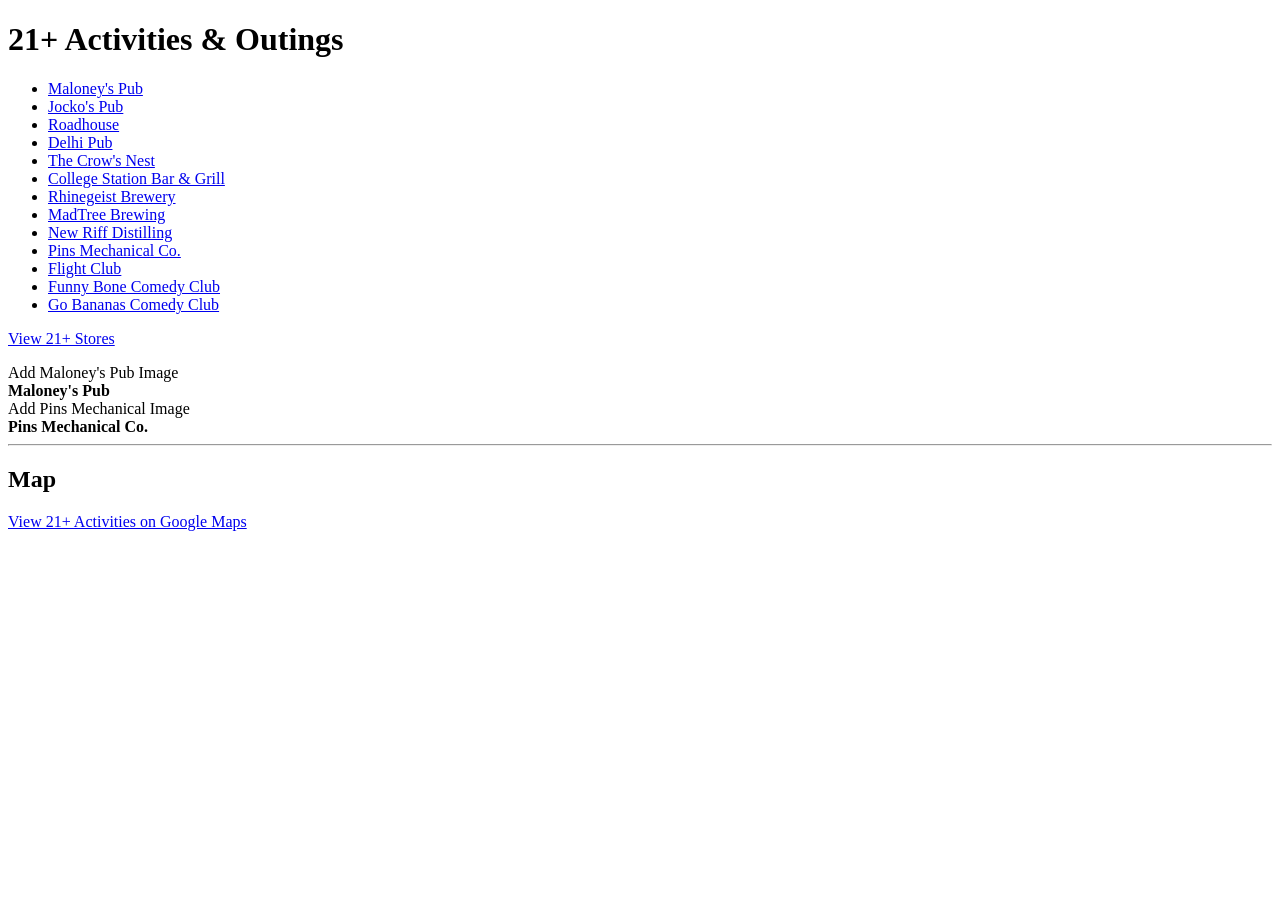
==== 21-plus-activities.html @ 370222ba "Create 21-plus-activities.html" ====
<!DOCTYPE html>
<html lang="en">
<head>
  <meta charset="UTF-8">
  <meta name="viewport" content="width=device-width, initial-scale=1">

  <title>21+ Activities & Outings | Mount & About</title>

  <meta
    name="description"
    content="Explore 21+ activities and outings around Cincinnati."
  >

  <link rel="stylesheet" href="css/styles.css">
</head>

<body>

  <div data-include="partials/header.html"></div>

  <main class="shell">

    <h1 class="title display">21+ Activities & Outings</h1>

    <section class="category-grid">

      <div>

        <ul class="place-list">

          <li><a href="https://www.google.com/search?q=Maloneys+Pub+Cincinnati" target="_blank">Maloney's Pub</a></li>
          <li><a href="https://www.google.com/search?q=Jockos+Pub+Cincinnati" target="_blank">Jocko's Pub</a></li>
          <li><a href="https://www.google.com/search?q=Roadhouse+Cincinnati" target="_blank">Roadhouse</a></li>
          <li><a href="https://www.google.com/search?q=Delhi+Pub+Ohio" target="_blank">Delhi Pub</a></li>
          <li><a href="https://www.google.com/search?q=The+Crows+Nest+Cincinnati" target="_blank">The Crow's Nest</a></li>
          <li><a href="https://www.google.com/search?q=College+Station+Bar+and+Grill+Cincinnati" target="_blank">College Station Bar & Grill</a></li>
          <li><a href="https://www.google.com/search?q=Rhinegeist+Brewery+Cincinnati" target="_blank">Rhinegeist Brewery</a></li>
          <li><a href="https://www.google.com/search?q=MadTree+Brewing+Cincinnati" target="_blank">MadTree Brewing</a></li>
          <li><a href="https://www.google.com/search?q=New+Riff+Distilling" target="_blank">New Riff Distilling</a></li>
          <li><a href="https://www.google.com/search?q=Pins+Mechanical+Cincinnati" target="_blank">Pins Mechanical Co.</a></li>
          <li><a href="https://www.google.com/search?q=Flight+Club+Cincinnati" target="_blank">Flight Club</a></li>
          <li><a href="https://www.google.com/search?q=Funny+Bone+Comedy+Club+Cincinnati" target="_blank">Funny Bone Comedy Club</a></li>
          <li><a href="https://www.google.com/search?q=Go+Bananas+Comedy+Club+Cincinnati" target="_blank">Go Bananas Comedy Club</a></li>

        </ul>

        <p>
          <a href="21-plus-stores.html">
            View 21+ Stores
          </a>
        </p>

      </div>

      <aside class="highlights">

        <article class="highlight">
          <div class="art">Add Maloney's Pub Image</div>
          <strong>Maloney's Pub</strong>
        </article>

        <article class="highlight">
          <div class="art">Add Pins Mechanical Image</div>
          <strong>Pins Mechanical Co.</strong>
        </article>

      </aside>

    </section>

    <hr class="rule">

    <section class="map">
      <h2 class="display">Map</h2>

      <div class="map-box">
        <a
          href="https://www.google.com/maps/search/?api=1&query=Bars+Cincinnati+Ohio"
          target="_blank"
        >
          View 21+ Activities on Google Maps
        </a>
      </div>
    </section>

  </main>

  <div data-include="partials/footer.html"></div>

  <script src="js/include.js"></script>

</body>
</html>
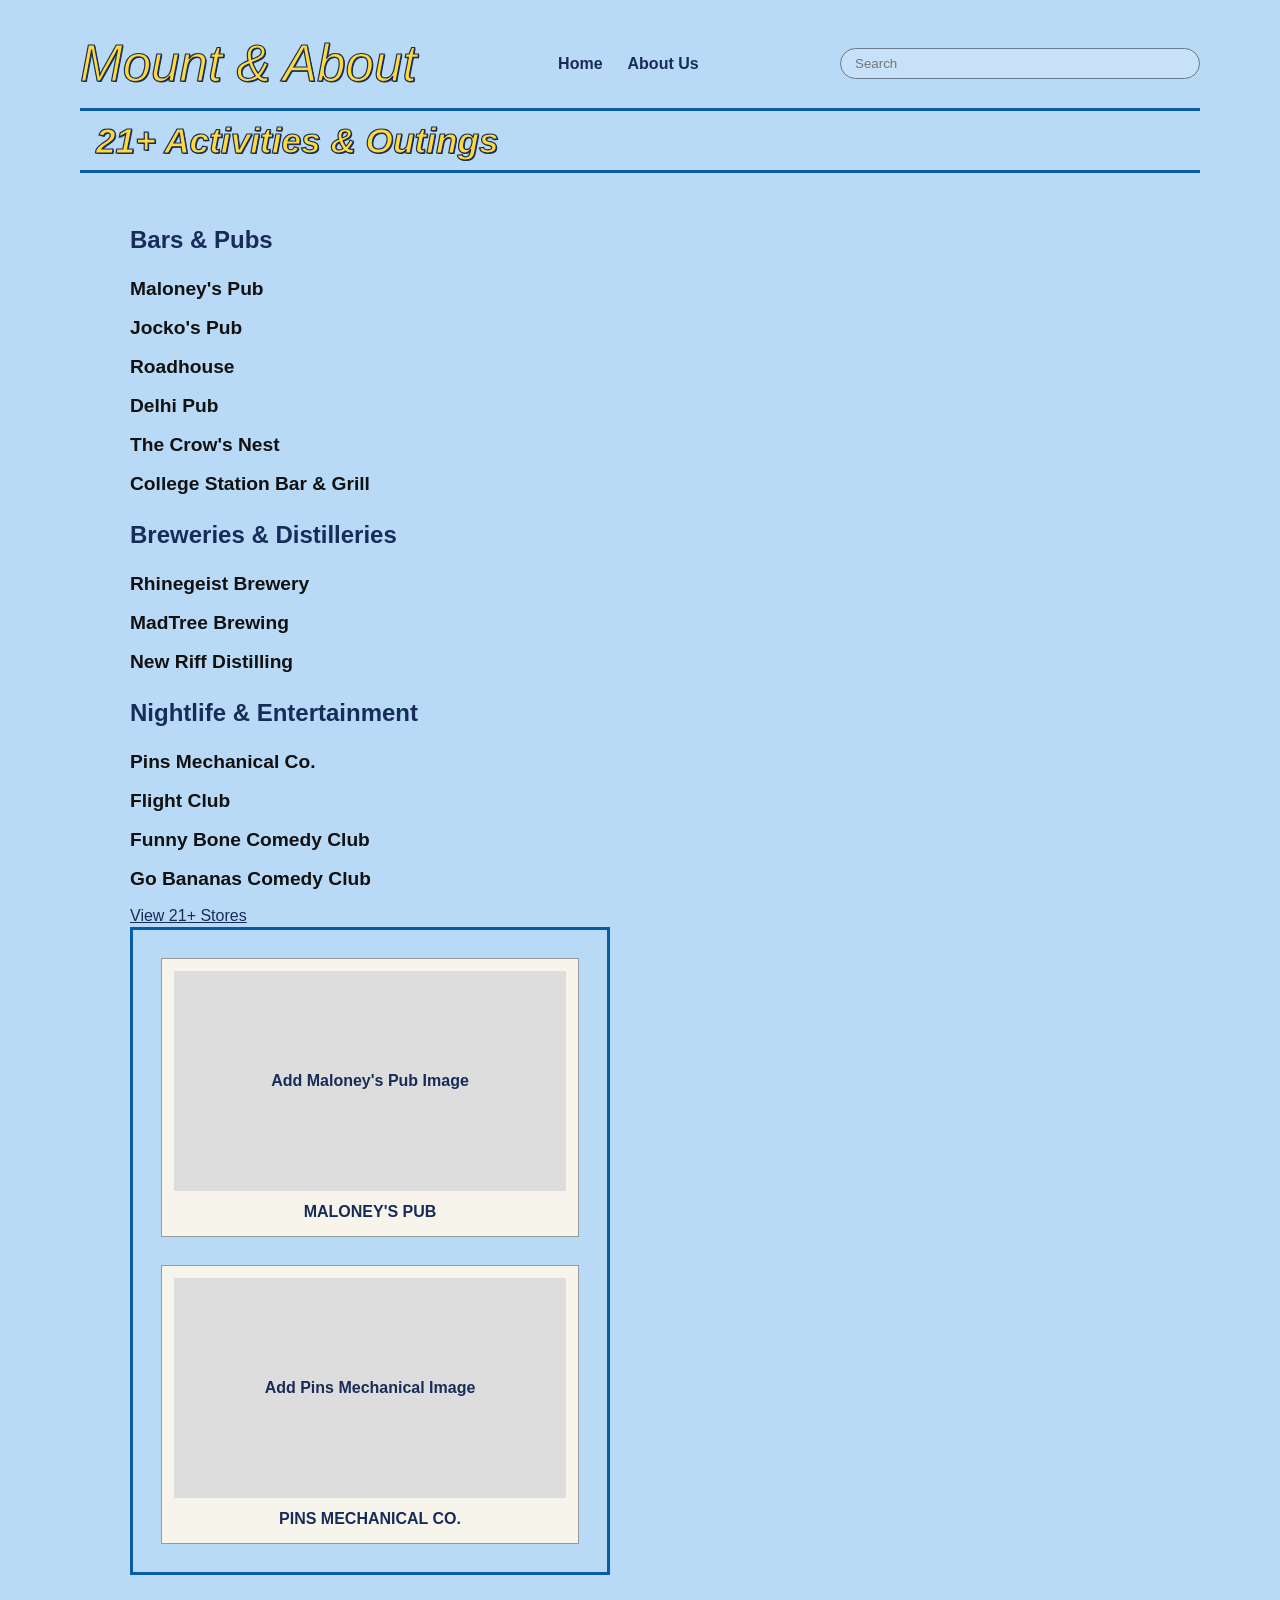
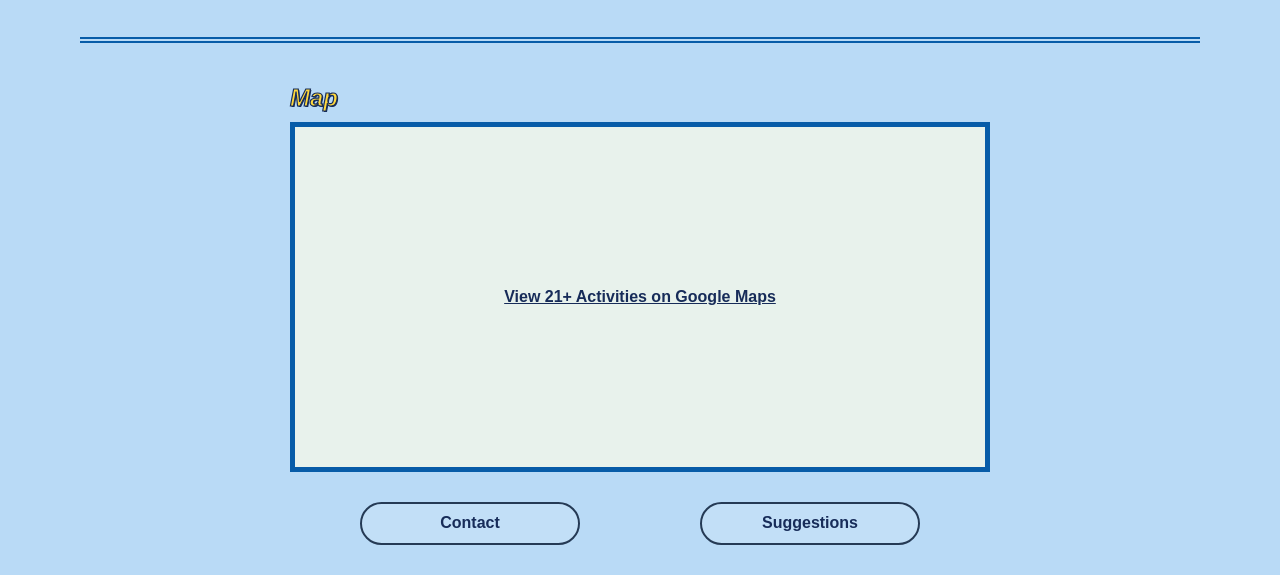
==== commit 2f1d903d: "Update 21-plus-activities.html" ====
--- a/21-plus-activities.html
+++ b/21-plus-activities.html
@@ -26,31 +26,50 @@
 
       <div>
 
-        <ul class="place-list">
+<div class="adult-groups">
 
-          <li><a href="https://www.google.com/search?q=Maloneys+Pub+Cincinnati" target="_blank">Maloney's Pub</a></li>
-          <li><a href="https://www.google.com/search?q=Jockos+Pub+Cincinnati" target="_blank">Jocko's Pub</a></li>
-          <li><a href="https://www.google.com/search?q=Roadhouse+Cincinnati" target="_blank">Roadhouse</a></li>
-          <li><a href="https://www.google.com/search?q=Delhi+Pub+Ohio" target="_blank">Delhi Pub</a></li>
-          <li><a href="https://www.google.com/search?q=The+Crows+Nest+Cincinnati" target="_blank">The Crow's Nest</a></li>
-          <li><a href="https://www.google.com/search?q=College+Station+Bar+and+Grill+Cincinnati" target="_blank">College Station Bar & Grill</a></li>
-          <li><a href="https://www.google.com/search?q=Rhinegeist+Brewery+Cincinnati" target="_blank">Rhinegeist Brewery</a></li>
-          <li><a href="https://www.google.com/search?q=MadTree+Brewing+Cincinnati" target="_blank">MadTree Brewing</a></li>
-          <li><a href="https://www.google.com/search?q=New+Riff+Distilling" target="_blank">New Riff Distilling</a></li>
-          <li><a href="https://www.google.com/search?q=Pins+Mechanical+Cincinnati" target="_blank">Pins Mechanical Co.</a></li>
-          <li><a href="https://www.google.com/search?q=Flight+Club+Cincinnati" target="_blank">Flight Club</a></li>
-          <li><a href="https://www.google.com/search?q=Funny+Bone+Comedy+Club+Cincinnati" target="_blank">Funny Bone Comedy Club</a></li>
-          <li><a href="https://www.google.com/search?q=Go+Bananas+Comedy+Club+Cincinnati" target="_blank">Go Bananas Comedy Club</a></li>
+  <!-- BARS & PUBS -->
+  <section class="adult-group">
+    <h2>Bars & Pubs</h2>
 
-        </ul>
+    <ul class="place-list">
+      <li><a href="https://www.google.com/search?q=Maloneys+Pub+Cincinnati" target="_blank" rel="noopener noreferrer">Maloney's Pub</a></li>
+      <li><a href="https://www.google.com/search?q=Jockos+Pub+Cincinnati" target="_blank" rel="noopener noreferrer">Jocko's Pub</a></li>
+      <li><a href="https://www.google.com/search?q=Roadhouse+Cincinnati" target="_blank" rel="noopener noreferrer">Roadhouse</a></li>
+      <li><a href="https://www.google.com/search?q=Delhi+Pub+Ohio" target="_blank" rel="noopener noreferrer">Delhi Pub</a></li>
+      <li><a href="https://www.google.com/search?q=The+Crows+Nest+Cincinnati" target="_blank" rel="noopener noreferrer">The Crow's Nest</a></li>
+      <li><a href="https://www.google.com/search?q=College+Station+Bar+and+Grill+Cincinnati" target="_blank" rel="noopener noreferrer">College Station Bar & Grill</a></li>
+    </ul>
+  </section>
 
-        <p>
-          <a href="21-plus-stores.html">
-            View 21+ Stores
-          </a>
-        </p>
+  <!-- BREWERIES & DISTILLERIES -->
+  <section class="adult-group">
+    <h2>Breweries & Distilleries</h2>
 
-      </div>
+    <ul class="place-list">
+      <li><a href="https://rhinegeist.com/" target="_blank" rel="noopener noreferrer">Rhinegeist Brewery</a></li>
+      <li><a href="https://www.madtree.com/" target="_blank" rel="noopener noreferrer">MadTree Brewing</a></li>
+      <li><a href="https://www.newriffdistilling.com/" target="_blank" rel="noopener noreferrer">New Riff Distilling</a></li>
+    </ul>
+  </section>
+
+  <!-- ENTERTAINMENT -->
+  <section class="adult-group">
+    <h2>Nightlife & Entertainment</h2>
+
+    <ul class="place-list">
+      <li><a href="https://www.google.com/search?q=Pins+Mechanical+Cincinnati" target="_blank" rel="noopener noreferrer">Pins Mechanical Co.</a></li>
+      <li><a href="https://www.google.com/search?q=Flight+Club+Cincinnati" target="_blank" rel="noopener noreferrer">Flight Club</a></li>
+      <li><a href="https://www.google.com/search?q=Funny+Bone+Comedy+Club+Cincinnati" target="_blank" rel="noopener noreferrer">Funny Bone Comedy Club</a></li>
+      <li><a href="https://www.google.com/search?q=Go+Bananas+Comedy+Club+Cincinnati" target="_blank" rel="noopener noreferrer">Go Bananas Comedy Club</a></li>
+    </ul>
+  </section>
+
+  <a class="category-switch-link" href="21-plus-stores.html">
+    View 21+ Stores
+  </a>
+
+</div>
 
       <aside class="highlights">
 
--- a/css/styles.css
+++ b/css/styles.css
@@ -0,0 +1,913 @@
+/* =========================================
+   MOUNT & ABOUT
+   Global Styles
+   ========================================= */
+
+:root {
+  --color-primary: #075ca8;
+  --color-accent: #ffd83d;
+  --color-text: #172c59;
+  --color-background: #b9daf6;
+  --color-card: #f7f4ec;
+
+  --font-body: Arial, Helvetica, sans-serif;
+  --font-heading: Impact, "Arial Black", sans-serif;
+}
+
+
+/* =========================================
+   BASIC PAGE STYLES
+   ========================================= */
+
+* {
+  box-sizing: border-box;
+}
+
+body {
+  margin: 0;
+  font-family: var(--font-body);
+  color: var(--color-text);
+  background-color: var(--color-background);
+  line-height: 1.4;
+}
+
+img {
+  max-width: 100%;
+  height: auto;
+}
+
+a {
+  color: inherit;
+}
+
+.shell {
+  width: min(1120px, 92%);
+  margin: 0 auto;
+}
+
+
+/* =========================================
+   HEADER
+   ========================================= */
+
+.site-header {
+  padding: 28px 0 8px;
+
+  display: flex;
+  align-items: center;
+  justify-content: space-between;
+
+  gap: 24px;
+}
+
+.logo {
+  font-family: var(--font-heading);
+  font-size: clamp(2rem, 4vw, 3.2rem);
+  font-style: italic;
+
+  color: var(--color-accent);
+
+  -webkit-text-stroke: 1.2px var(--color-text);
+
+  text-shadow:
+    1px 1px 0 var(--color-text);
+
+  text-decoration: none;
+}
+
+.search {
+  width: min(360px, 45vw);
+
+  border: 1px solid #65788c;
+  border-radius: 18px;
+
+  background-color: rgba(255, 255, 255, 0.2);
+
+  padding: 7px 14px;
+}
+
+
+/* =========================================
+   DISPLAY TEXT
+   ========================================= */
+
+.display,
+.place-list a,
+.category-list a {
+  font-family: var(--font-heading);
+  font-style: italic;
+
+  color: var(--color-accent);
+
+  -webkit-text-stroke: 1.2px var(--color-text);
+
+  text-shadow:
+    1px 1px 0 var(--color-text);
+}
+
+
+/* =========================================
+   SECTION TITLES
+   ========================================= */
+
+.title {
+  margin: 0;
+
+  padding: 5px 16px;
+
+  border-top: 3px solid var(--color-primary);
+  border-bottom: 3px solid var(--color-primary);
+
+  font-size: clamp(1.5rem, 3vw, 2.2rem);
+}
+
+
+/* =========================================
+   UPCOMING EVENTS
+   ========================================= */
+
+.events {
+  display: grid;
+
+  grid-template-columns: repeat(4, 1fr);
+
+  gap: 28px;
+
+  padding: 28px 12px;
+}
+
+.card {
+  background-color: var(--color-card);
+
+  border: 1px solid #999;
+
+  padding: 12px;
+
+  text-align: center;
+}
+
+.card strong {
+  text-transform: uppercase;
+}
+
+.art {
+  aspect-ratio: 16 / 9;
+
+  background-color: #dddddd;
+
+  display: grid;
+  place-items: center;
+
+  font-weight: bold;
+
+  text-align: center;
+
+  margin-bottom: 10px;
+
+  padding: 15px;
+}
+
+
+/* =========================================
+   HOME PAGE CATEGORIES
+   ========================================= */
+
+.category-list {
+  list-style: none;
+
+  padding: 34px 55px;
+
+  margin: 0;
+}
+
+.category-list li::before {
+  content: "•";
+
+  color: var(--color-accent);
+
+  font-size: 2rem;
+
+  margin-right: 14px;
+}
+
+.category-list a {
+  font-size: clamp(1.4rem, 3vw, 2.2rem);
+
+  text-decoration: none;
+}
+
+.category-list a:hover {
+  opacity: 0.7;
+}
+
+
+/* =========================================
+   CATEGORY PAGES
+   ========================================= */
+
+.category-grid {
+  display: grid;
+
+  grid-template-columns:
+    minmax(260px, 1fr)
+    minmax(300px, 480px);
+
+  gap: 60px;
+
+  padding: 30px 50px 40px;
+
+  align-items: start;
+}
+
+.place-list {
+  list-style: none;
+
+  padding: 0;
+
+  margin: 0;
+}
+
+.place-list li {
+  margin: 6px 0;
+}
+
+.place-list a {
+  font-size: clamp(1.15rem, 2.2vw, 1.8rem);
+
+  text-decoration: none;
+}
+
+.place-list a:hover {
+  opacity: 0.7;
+}
+
+
+/* =========================================
+   HIGHLIGHT BOX
+   ========================================= */
+
+.highlights {
+  border: 3px solid var(--color-primary);
+
+  padding: 28px;
+
+  display: grid;
+
+  gap: 28px;
+}
+
+.highlight {
+  background-color: var(--color-card);
+
+  border: 1px solid #999;
+
+  padding: 12px;
+
+  text-align: center;
+}
+
+.highlight strong {
+  text-transform: uppercase;
+}
+
+
+/* =========================================
+   DIVIDER
+   ========================================= */
+
+.rule {
+  border: 0;
+
+  border-top: 6px double var(--color-primary);
+
+  margin: 22px 0 38px;
+}
+
+
+/* =========================================
+   MAP
+   ========================================= */
+
+.map {
+  width: min(700px, 85%);
+
+  margin: 0 auto 30px;
+}
+
+.map h2 {
+  margin-bottom: 8px;
+}
+
+.map-box {
+  min-height: 300px;
+
+  border: 5px solid var(--color-primary);
+
+  background-color: #e8f2ec;
+
+  display: grid;
+
+  place-items: center;
+
+  text-align: center;
+
+  padding: 20px;
+}
+
+.map-box a {
+  font-weight: bold;
+}
+
+
+/* =========================================
+   FOOTER
+   ========================================= */
+
+.site-footer {
+  display: flex;
+
+  justify-content: center;
+
+  gap: 120px;
+
+  padding: 0 0 30px;
+}
+
+.footer-button {
+  min-width: 220px;
+
+  border: 2px solid #253a55;
+
+  border-radius: 24px;
+
+  text-align: center;
+
+  padding: 8px 20px;
+
+  text-decoration: none;
+
+  color: var(--color-text);
+
+  font-weight: bold;
+
+  background-color: rgba(255, 255, 255, 0.12);
+}
+
+.footer-button:hover {
+  background-color: rgba(255, 255, 255, 0.35);
+}
+
+
+/* =========================================
+   TABLET / MOBILE
+   ========================================= */
+
+@media (max-width: 760px) {
+
+  .site-header {
+    flex-direction: column;
+
+    align-items: flex-start;
+  }
+
+  .search {
+    width: 100%;
+  }
+
+  .events {
+    grid-template-columns: repeat(2, 1fr);
+  }
+
+  .category-list {
+    padding: 24px 12px;
+  }
+
+  .category-grid {
+    grid-template-columns: 1fr;
+
+    padding: 24px 12px;
+
+    gap: 28px;
+  }
+
+  .highlights {
+    width: 100%;
+  }
+
+  .map {
+    width: 94%;
+  }
+
+  .site-footer {
+    gap: 14px;
+
+    padding-left: 3%;
+    padding-right: 3%;
+  }
+
+  .footer-button {
+    min-width: 0;
+
+    flex: 1;
+  }
+}
+
+
+/* =========================================
+   SMALL PHONES
+   ========================================= */
+
+@media (max-width: 430px) {
+
+  .events {
+    grid-template-columns: 1fr;
+  }
+
+  .card {
+    width: 100%;
+
+    max-width: 300px;
+
+    margin: 0 auto;
+  }
+
+}
+/* Improved readability for location lists */
+
+.place-list a {
+  font-family: Arial, Helvetica, sans-serif;
+  font-style: normal;
+  font-size: 1.2rem;
+  font-weight: 600;
+
+  color: #111111;
+
+  -webkit-text-stroke: 0;
+  text-shadow: none;
+
+  text-decoration: none;
+}
+
+.place-list a:hover {
+  color: #075ca8;
+  text-decoration: underline;
+}
+
+.place-list li {
+  margin-bottom: 12px;
+}
+/* About Page */
+
+.about-content {
+  max-width: 850px;
+  margin: 40px auto 70px;
+  padding: 35px;
+
+  background-color: #f7f4ec;
+  border: 2px solid #075ca8;
+  border-radius: 12px;
+
+  font-family: Arial, Helvetica, sans-serif;
+  color: #111111;
+  line-height: 1.8;
+}
+
+.about-content h2 {
+  color: #172c59;
+  font-size: 1.6rem;
+  margin-top: 25px;
+}
+
+.about-content p {
+  font-size: 1.1rem;
+  margin-bottom: 20px;
+}
+
+.about-button {
+  display: inline-block;
+  background-color: #075ca8;
+  color: white;
+  padding: 12px 24px;
+  border-radius: 8px;
+  text-decoration: none;
+  font-weight: bold;
+}
+
+.about-button:hover {
+  background-color: #172c59;
+}
+/* Header Navigation */
+
+.header-nav {
+  display: flex;
+  gap: 25px;
+}
+
+.header-nav a {
+  color: #172c59;
+  font-family: Arial, Helvetica, sans-serif;
+  font-weight: bold;
+  text-decoration: none;
+}
+
+.header-nav a:hover {
+  text-decoration: underline;
+}
+
+@media (max-width: 760px) {
+  .header-nav {
+    flex-wrap: wrap;
+  }
+}
+.map-box {
+  padding: 0;
+  min-height: 350px;
+  overflow: hidden;
+}
+
+.map-box iframe {
+  display: block;
+  width: 100%;
+  min-height: 350px;
+}
+
+/* =========================================
+   ORGANIZED RESTAURANT CATEGORIES
+   ========================================= */
+
+.category-intro {
+  font-family: Arial, Helvetica, sans-serif;
+  font-size: 1.1rem;
+  color: #172c59;
+  margin: 22px 16px 0;
+}
+
+.restaurant-groups {
+  display: grid;
+  grid-template-columns: 1fr;
+  gap: 24px;
+}
+
+.restaurant-group {
+  background-color: #f7f4ec;
+  border: 2px solid #075ca8;
+  border-radius: 10px;
+  padding: 20px 25px;
+}
+
+.restaurant-group h2 {
+  font-family: Arial, Helvetica, sans-serif;
+  font-size: 1.35rem;
+  font-style: normal;
+  font-weight: 700;
+  color: #172c59;
+
+  margin: 0 0 15px;
+  padding-bottom: 10px;
+  border-bottom: 2px solid #075ca8;
+}
+
+.restaurant-group .place-list {
+  list-style: none;
+  padding: 0;
+  margin: 0;
+}
+
+.restaurant-group .place-list li {
+  margin-bottom: 11px;
+}
+
+.restaurant-group .place-list a {
+  font-family: Arial, Helvetica, sans-serif;
+  font-size: 1.05rem;
+  font-weight: 500;
+  font-style: normal;
+
+  color: #111111;
+  -webkit-text-stroke: 0;
+  text-shadow: none;
+  text-decoration: none;
+}
+
+.restaurant-group .place-list a:hover {
+  color: #075ca8;
+  text-decoration: underline;
+}
+
+/* Map iframe */
+
+.map-box {
+  padding: 0;
+  min-height: 350px;
+  overflow: hidden;
+}
+
+.map-box iframe {
+  display: block;
+  width: 100%;
+  min-height: 350px;
+}
+
+/* Mobile adjustments */
+
+@media (max-width: 760px) {
+  .restaurant-group {
+    padding: 18px;
+  }
+
+  .restaurant-group h2 {
+    font-size: 1.2rem;
+  }
+
+  .category-intro {
+    margin: 18px 12px 0;
+  }
+}
+
+/* =========================================
+   ORGANIZED SHOPPING CATEGORIES
+   ========================================= */
+
+.shopping-groups {
+  display: grid;
+  grid-template-columns: 1fr;
+  gap: 24px;
+}
+
+.shopping-group {
+  background-color: #f7f4ec;
+  border: 2px solid #075ca8;
+  border-radius: 10px;
+  padding: 20px 25px;
+}
+
+.shopping-group h2 {
+  font-family: Arial, Helvetica, sans-serif;
+  font-size: 1.35rem;
+  font-style: normal;
+  font-weight: 700;
+  color: #172c59;
+
+  margin: 0 0 15px;
+  padding-bottom: 10px;
+  border-bottom: 2px solid #075ca8;
+}
+
+.shopping-group .place-list {
+  list-style: none;
+  padding: 0;
+  margin: 0;
+}
+
+.shopping-group .place-list li {
+  margin-bottom: 11px;
+}
+
+.shopping-group .place-list a {
+  font-family: Arial, Helvetica, sans-serif;
+  font-size: 1.05rem;
+  font-weight: 500;
+  font-style: normal;
+
+  color: #111111;
+  -webkit-text-stroke: 0;
+  text-shadow: none;
+  text-decoration: none;
+}
+
+.shopping-group .place-list a:hover {
+  color: #075ca8;
+  text-decoration: underline;
+}
+
+@media (max-width: 760px) {
+  .shopping-group {
+    padding: 18px;
+  }
+   
+/* =========================================
+   ORGANIZED PARKS & RECREATION
+   ========================================= */
+
+.parks-groups {
+  display: grid;
+  grid-template-columns: 1fr;
+  gap: 24px;
+}
+
+.parks-group {
+  background-color: #f7f4ec;
+  border: 2px solid #075ca8;
+  border-radius: 10px;
+  padding: 20px 25px;
+}
+
+.parks-group h2 {
+  font-family: Arial, Helvetica, sans-serif;
+  font-size: 1.35rem;
+  font-style: normal;
+  font-weight: 700;
+  color: #172c59;
+  margin: 0 0 15px;
+  padding-bottom: 10px;
+  border-bottom: 2px solid #075ca8;
+}
+
+.parks-group .place-list {
+  list-style: none;
+  padding: 0;
+  margin: 0;
+}
+
+.parks-group .place-list li {
+  margin-bottom: 11px;
+}
+
+.parks-group .place-list a {
+  font-family: Arial, Helvetica, sans-serif;
+  font-size: 1.05rem;
+  font-weight: 500;
+  font-style: normal;
+  color: #111111;
+  -webkit-text-stroke: 0;
+  text-shadow: none;
+  text-decoration: none;
+}
+
+.parks-group .place-list a:hover {
+  color: #075ca8;
+  text-decoration: underline;
+}
+
+@media (max-width: 760px) {
+  .parks-group {
+    padding: 18px;
+  }
+
+  .parks-group h2 {
+    font-size: 1.2rem;
+  }
+}
+   
+/* =========================================
+   ORGANIZED PERFORMING ARTS
+   ========================================= */
+
+.performing-groups {
+  display: grid;
+  grid-template-columns: 1fr;
+  gap: 24px;
+}
+
+.performing-group {
+  background-color: #f7f4ec;
+  border: 2px solid #075ca8;
+  border-radius: 10px;
+  padding: 20px 25px;
+}
+
+.performing-group h2 {
+  font-family: Arial, Helvetica, sans-serif;
+  font-size: 1.35rem;
+  font-style: normal;
+  font-weight: 700;
+  color: #172c59;
+
+  margin: 0 0 15px;
+  padding-bottom: 10px;
+  border-bottom: 2px solid #075ca8;
+}
+
+.performing-group .place-list {
+  list-style: none;
+  padding: 0;
+  margin: 0;
+}
+
+.performing-group .place-list li {
+  margin-bottom: 11px;
+}
+
+.performing-group .place-list a {
+  font-family: Arial, Helvetica, sans-serif;
+  font-size: 1.05rem;
+  font-weight: 500;
+  font-style: normal;
+
+  color: #111111;
+  -webkit-text-stroke: 0;
+  text-shadow: none;
+  text-decoration: none;
+}
+
+.performing-group .place-list a:hover {
+  color: #075ca8;
+  text-decoration: underline;
+}
+
+@media (max-width: 760px) {
+  .performing-group {
+    padding: 18px;
+  }
+
+  .performing-group h2 {
+    font-size: 1.2rem;
+  }
+}
+
+/* =========================================
+   ORGANIZED SPORTS CATEGORIES
+   ========================================= */
+
+.sports-groups {
+  display: grid;
+  grid-template-columns: 1fr;
+  gap: 24px;
+}
+
+.sports-group {
+  background-color: #f7f4ec;
+  border: 2px solid #075ca8;
+  border-radius: 10px;
+  padding: 20px 25px;
+}
+
+.sports-group h2 {
+  font-family: Arial, Helvetica, sans-serif;
+  font-size: 1.35rem;
+  font-style: normal;
+  font-weight: 700;
+  color: #172c59;
+
+  margin: 0 0 15px;
+  padding-bottom: 10px;
+  border-bottom: 2px solid #075ca8;
+}
+
+.sports-group .place-list {
+  list-style: none;
+  padding: 0;
+  margin: 0;
+}
+
+.sports-group .place-list li {
+  margin-bottom: 11px;
+}
+
+.sports-group .place-list a {
+  font-family: Arial, Helvetica, sans-serif;
+  font-size: 1.05rem;
+  font-weight: 500;
+  font-style: normal;
+
+  color: #111111;
+  -webkit-text-stroke: 0;
+  text-shadow: none;
+  text-decoration: none;
+}
+
+.sports-group .place-list a:hover {
+  color: #075ca8;
+  text-decoration: underline;
+}
+
+/* Featured sports links */
+
+.highlights .highlight a {
+  display: inline-block;
+  margin-top: 12px;
+  padding: 10px 16px;
+
+  background-color: #075ca8;
+  color: #ffffff;
+
+  border-radius: 6px;
+  text-decoration: none;
+  font-family: Arial, Helvetica, sans-serif;
+  font-weight: bold;
+}
+
+.highlights .highlight a:hover {
+  background-color: #172c59;
+}
+
+/* Mobile adjustments */
+
+@media (max-width: 760px) {
+
+  .sports-group {
+    padding: 18px;
+  }
+
+  .sports-group h2 {
+    font-size: 1.2rem;
+  }
+
+}
+
+
+
+  .shopping-group h2 {
+    font-size: 1.2rem;
+  }
+}
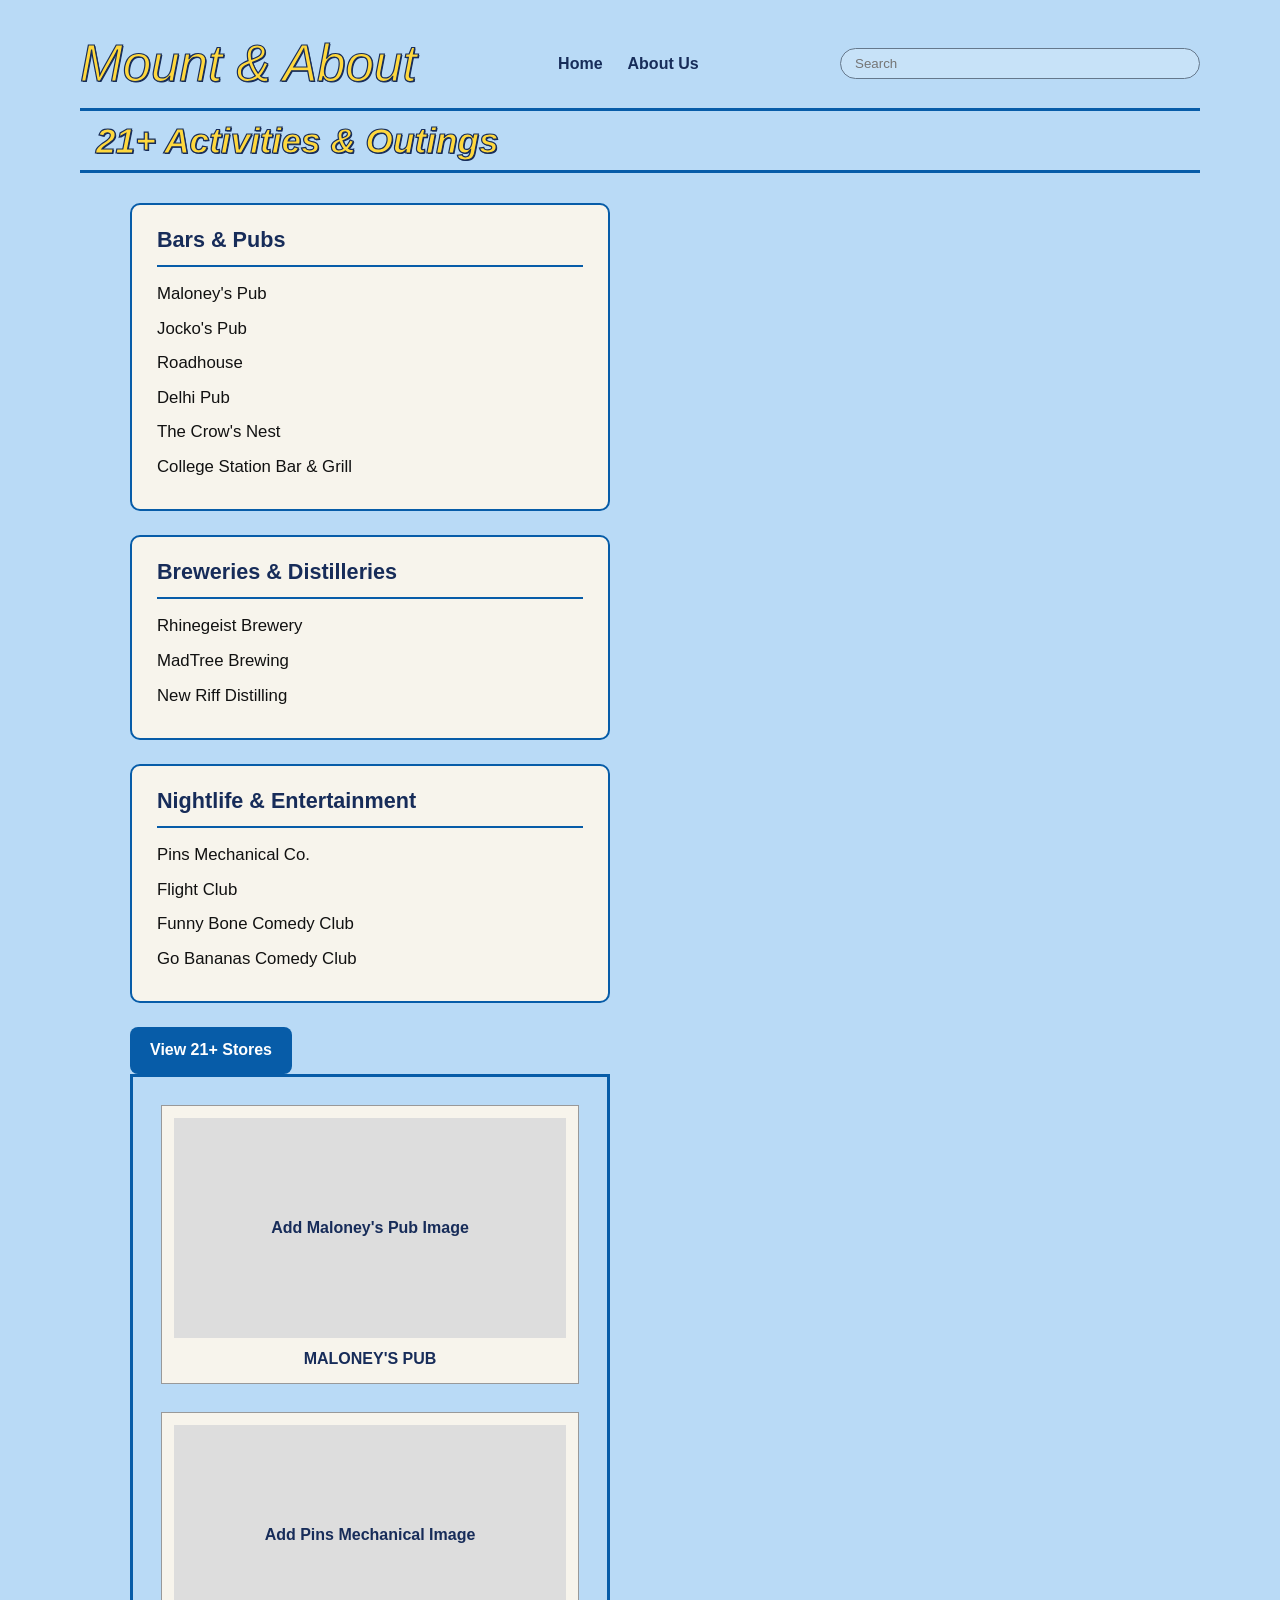
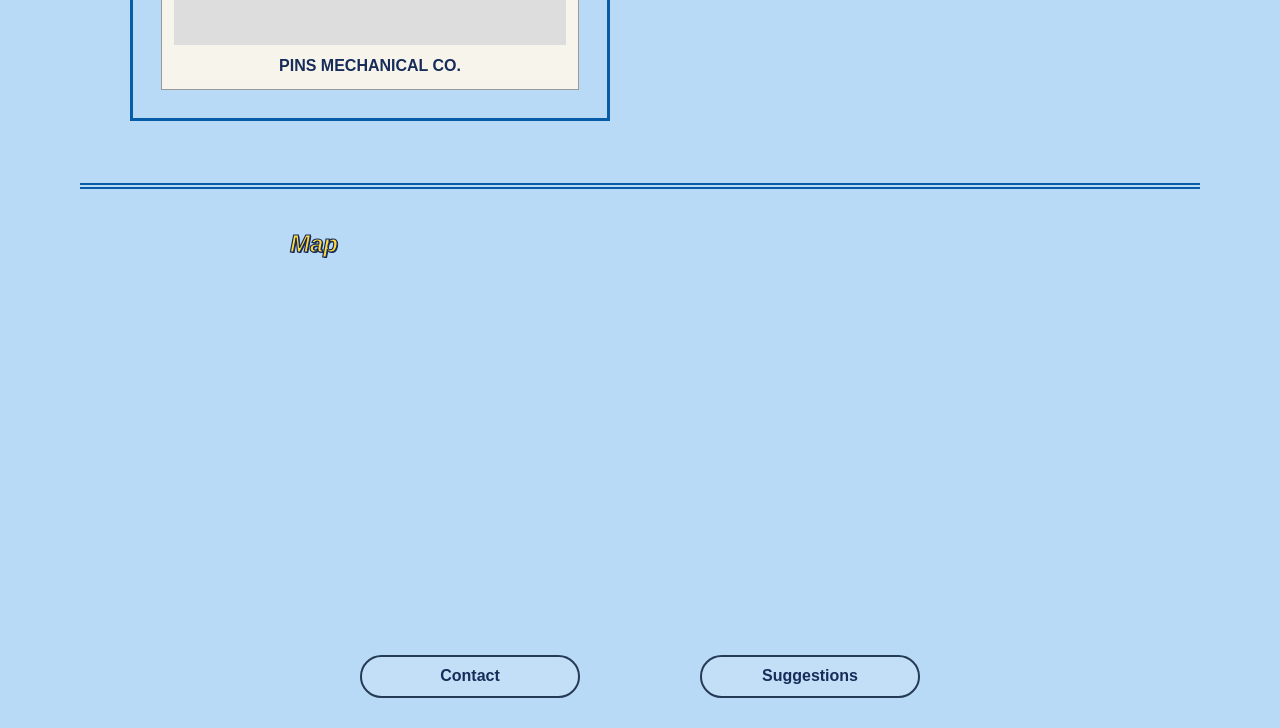
==== commit 410f6175: "Update 21-plus-activities.html" ====
--- a/21-plus-activities.html
+++ b/21-plus-activities.html
@@ -92,14 +92,15 @@
     <section class="map">
       <h2 class="display">Map</h2>
 
-      <div class="map-box">
-        <a
-          href="https://www.google.com/maps/search/?api=1&query=Bars+Cincinnati+Ohio"
-          target="_blank"
-        >
-          View 21+ Activities on Google Maps
-        </a>
-      </div>
+      <iframe
+  title="Cincinnati 21+ Activities Map"
+  src="https://www.google.com/maps?q=Bars+Breweries+Nightlife+Cincinnati+Ohio&output=embed"
+  width="100%"
+  height="350"
+  style="border:0;"
+  loading="lazy"
+  referrerpolicy="no-referrer-when-downgrade">
+</iframe>
     </section>
 
   </main>
--- a/css/styles.css
+++ b/css/styles.css
@@ -911,3 +911,88 @@
     font-size: 1.2rem;
   }
 }
+
+/* =========================================
+   21+ ACTIVITIES & STORES
+   ========================================= */
+
+.adult-groups {
+  display: grid;
+  grid-template-columns: 1fr;
+  gap: 24px;
+}
+
+.adult-group {
+  background-color: #f7f4ec;
+  border: 2px solid #075ca8;
+  border-radius: 10px;
+  padding: 20px 25px;
+}
+
+.adult-group h2 {
+  font-family: Arial, Helvetica, sans-serif;
+  font-size: 1.35rem;
+  font-style: normal;
+  font-weight: 700;
+  color: #172c59;
+  margin: 0 0 15px;
+  padding-bottom: 10px;
+  border-bottom: 2px solid #075ca8;
+}
+
+.adult-group .place-list {
+  list-style: none;
+  padding: 0;
+  margin: 0;
+}
+
+.adult-group .place-list li {
+  margin-bottom: 11px;
+}
+
+.adult-group .place-list a {
+  font-family: Arial, Helvetica, sans-serif;
+  font-size: 1.05rem;
+  font-weight: 500;
+  font-style: normal;
+  color: #111111;
+  -webkit-text-stroke: 0;
+  text-shadow: none;
+  text-decoration: none;
+}
+
+.adult-group .place-list a:hover {
+  color: #075ca8;
+  text-decoration: underline;
+}
+
+/* Navigation between the two 21+ pages */
+
+.category-switch-link {
+  display: inline-block;
+  width: fit-content;
+  padding: 12px 20px;
+  background-color: #075ca8;
+  color: #ffffff;
+  font-family: Arial, Helvetica, sans-serif;
+  font-size: 1rem;
+  font-weight: 700;
+  text-decoration: none;
+  border-radius: 8px;
+}
+
+.category-switch-link:hover {
+  background-color: #172c59;
+  color: #ffffff;
+}
+
+@media (max-width: 760px) {
+  .adult-group {
+    padding: 18px;
+  }
+
+  .adult-group h2 {
+    font-size: 1.2rem;
+  }
+}
+
